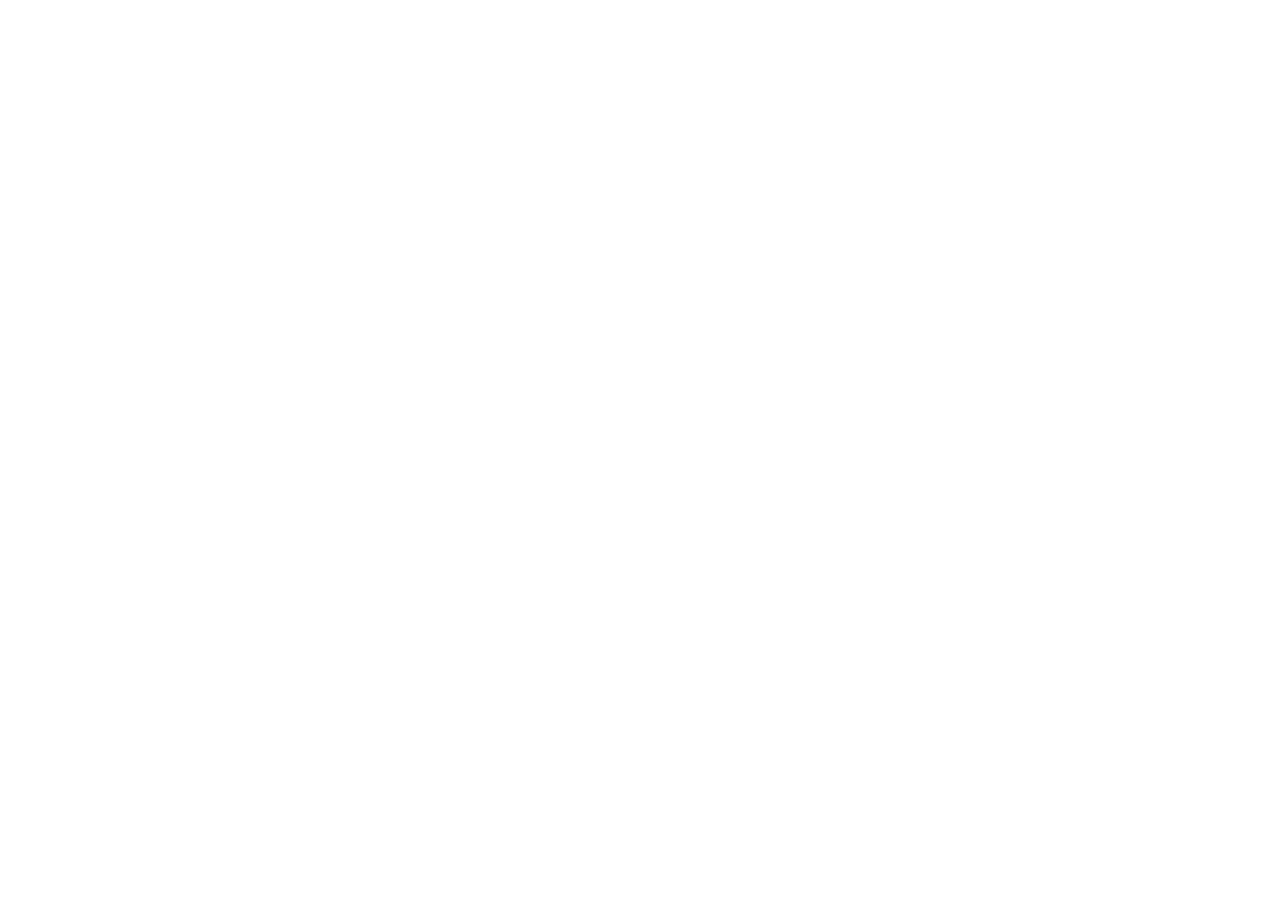
==== blog-client-template/admin/index.html @ f8645425 "Addes files" ====
<html lang="en">
<head>
    <meta charset="UTF-8">
    <meta name="viewport" content="width=device-width, initial-scale=1.0">
    <title>Document</title>
    <link rel="stylesheet" href="css/style.css">
</head>
<body>
    <script src="js/manage-posts.js"></script>
</body>
</html>
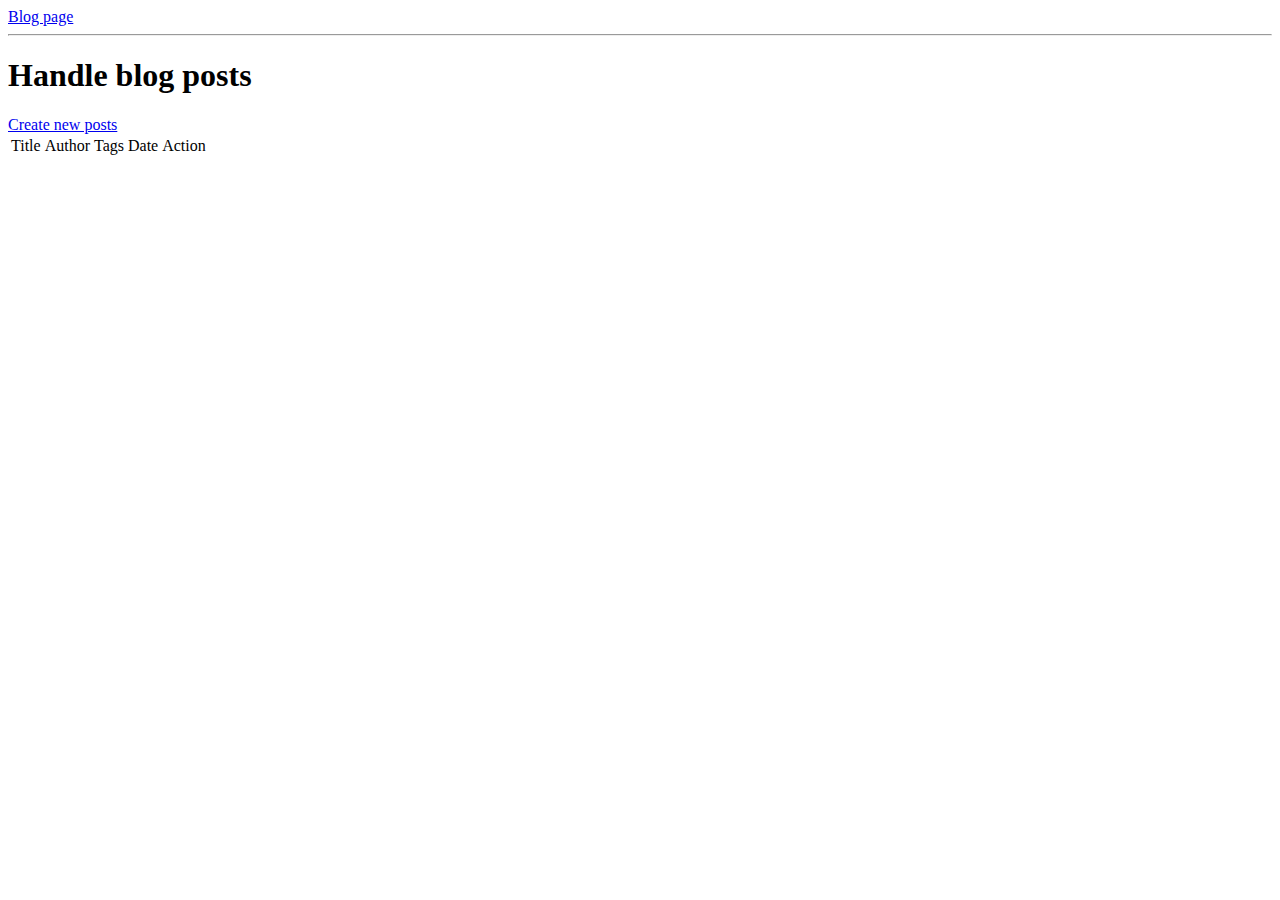
==== commit dcdf23f6: "added some layout admin" ====
--- a/blog-client-template/admin/index.html
+++ b/blog-client-template/admin/index.html
@@ -6,6 +6,23 @@
     <link rel="stylesheet" href="css/style.css">
 </head>
 <body>
+    <div id="main-container">
+
+        <div id="content">
+
+            <a id="blog-page-link" href="../index.html">Blog page</a><br>
+            <hr>
+            <h1>Handle blog posts</h1>
+            <a id="create-post-link" href="create-post.html">Create new posts</a><br>
+            <table id="blog-table">
+            <thead>
+                <tr>
+                    <td>Title</td><td>Author</td><td>Tags</td><td>Date<td>Action</td>
+                </tr>
+            </thead>
+        </table>
+        </div>
+    </div>
     <script src="js/manage-posts.js"></script>
 </body>
 </html>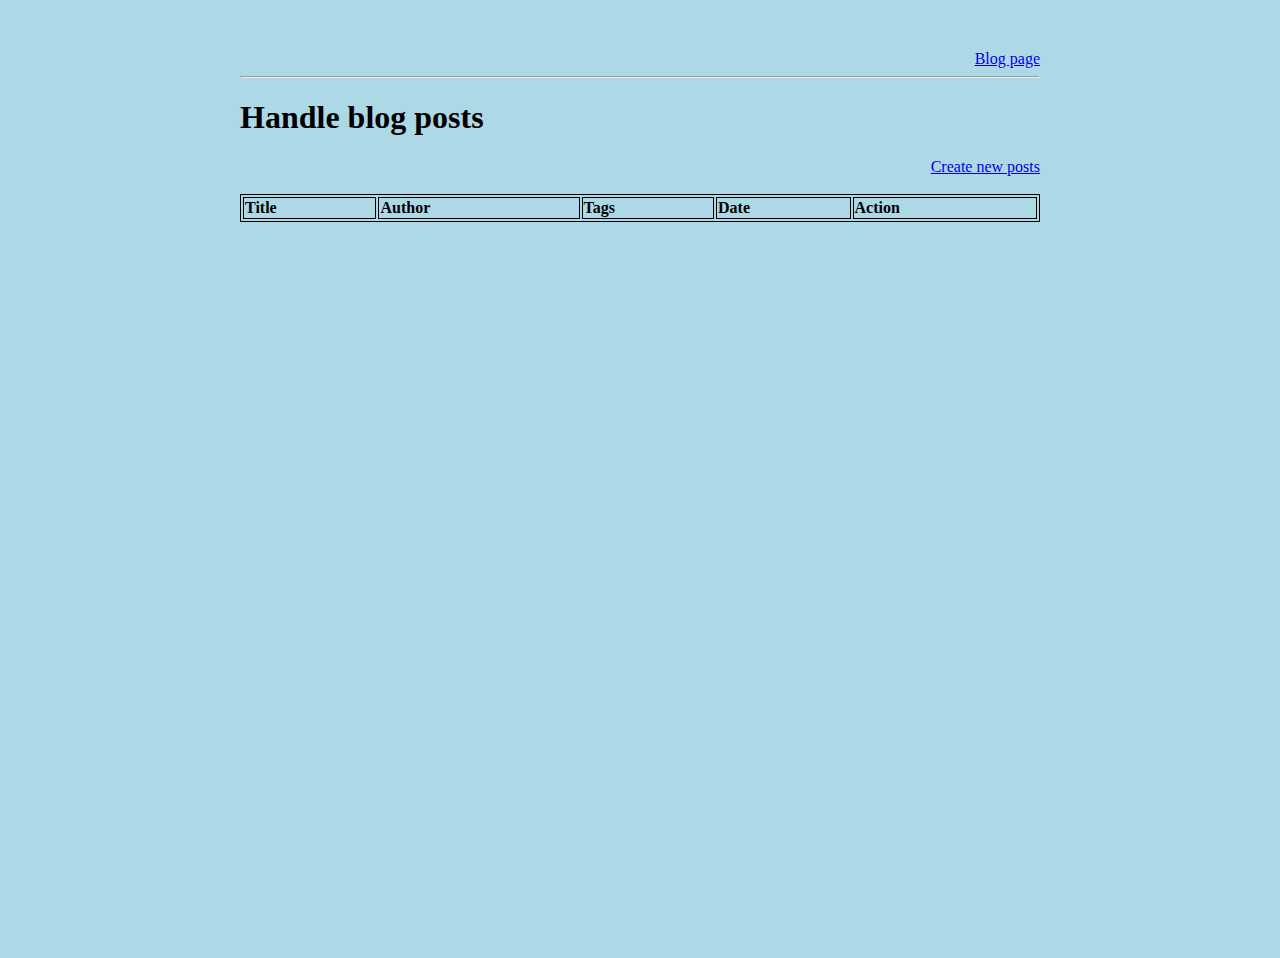
==== commit 7e9794e9: "fetch all posts" ====
--- a/blog-client-template/admin/index.html
+++ b/blog-client-template/admin/index.html
@@ -13,13 +13,16 @@
             <a id="blog-page-link" href="../index.html">Blog page</a><br>
             <hr>
             <h1>Handle blog posts</h1>
-            <a id="create-post-link" href="create-post.html">Create new posts</a><br>
+            <a id="create-post-link" href="create-post.html">Create new posts</a><br><br>
             <table id="blog-table">
             <thead>
                 <tr>
                     <td>Title</td><td>Author</td><td>Tags</td><td>Date<td>Action</td>
                 </tr>
             </thead>
+            <tbody id="table-body">
+
+            </tbody>
         </table>
         </div>
     </div>
--- a/blog-client-template/admin/css/style.css
+++ b/blog-client-template/admin/css/style.css
@@ -0,0 +1,39 @@
+body {
+    background-color: lightblue;
+}
+
+#main-container {
+    width: 100%;
+    height: 100vh;
+}
+
+#content {
+    margin: 50px auto;
+    width:80%;
+    max-width: 800px;
+}
+
+#blog-page-link,
+ #create-post-link {
+    float: right;
+    
+}
+
+table {
+    width: 100%;
+    max-width: 800px;
+    border: 1px solid black;
+} 
+
+td {
+    
+    border: 1px solid black;
+}
+
+thead {
+    font-weight: bold;
+}
+
+#manage-links {
+     text-align: center;
+}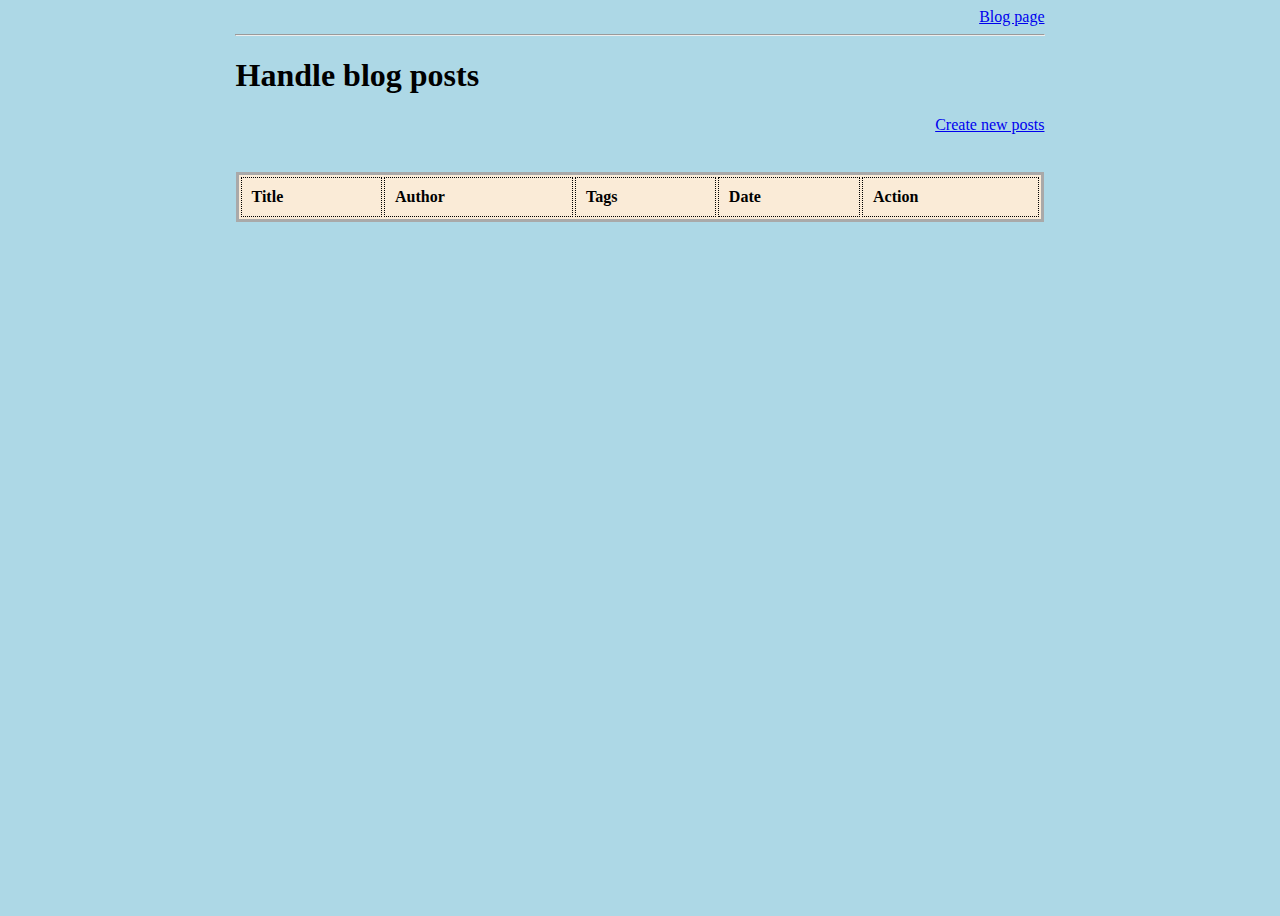
==== commit b5d701c8: "lite styling" ====
--- a/blog-client-template/admin/index.html
+++ b/blog-client-template/admin/index.html
@@ -8,9 +8,9 @@
 <body>
     <div id="main-container">
 
-        <div id="content">
+       
 
-            <a id="blog-page-link" href="../index.html">Blog page</a><br>
+            <a class="blog-page-link" href="../index.html">Blog page</a><br>
             <hr>
             <h1>Handle blog posts</h1>
             <a id="create-post-link" href="create-post.html">Create new posts</a><br><br>
@@ -24,7 +24,7 @@
 
             </tbody>
         </table>
-        </div>
+        
     </div>
     <script src="js/manage-posts.js"></script>
 </body>
--- a/blog-client-template/admin/css/style.css
+++ b/blog-client-template/admin/css/style.css
@@ -3,31 +3,47 @@
 }
 
 #main-container {
-    width: 100%;
+    width: 80%;
     height: 100vh;
+    margin: 0px auto;
 }
 
 #content {
-    margin: 50px auto;
-    width:80%;
-    max-width: 800px;
+   
+    width:100%;
+    margin: 0px auto;
+    
 }
 
-#blog-page-link,
+.blog-page-link,
  #create-post-link {
     float: right;
+   margin-right: 10%;
     
 }
 
 table {
-    width: 100%;
-    max-width: 800px;
-    border: 1px solid black;
+    width: 80%;
+    margin: 20px auto;
+    border: 3px solid darkgray;
+    background-color: antiquewhite;
+    
+    
+
 } 
+
+hr {
+    width: 80%;
+}
+
+h1 {
+    margin-left: 10%;
+}
 
 td {
     
-    border: 1px solid black;
+    border: 1px dotted black;
+    padding: 10px;
 }
 
 thead {
@@ -36,4 +52,34 @@
 
 #manage-links {
      text-align: center;
+}
+
+#create-container {
+    width: 100%;
+    max-width: 800px;
+    margin: 20px auto;
+
+}
+
+#create-post-form {
+    width: 100%;
+    padding: 10px;
+}
+
+input, 
+textarea,
+select {
+    width: 100%;
+    margin-bottom: 10px;
+    border-radius: 5px;
+    border: 1px solid #333;
+}
+
+input,
+select {
+    padding: 10px;
+}
+
+select {
+    height: 150px;
 }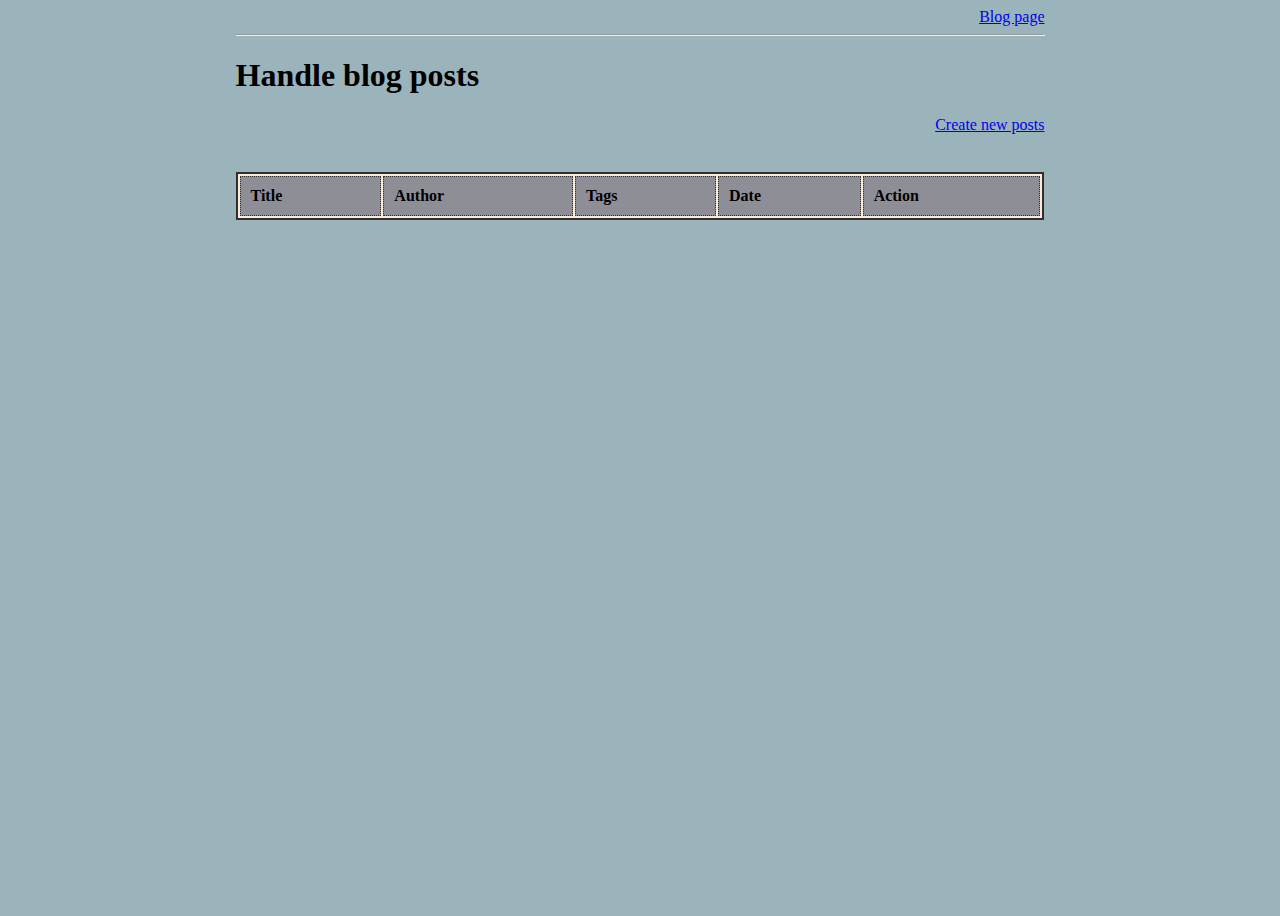
==== commit 8e950440: "Lite sista styling" ====
--- a/blog-client-template/admin/index.html
+++ b/blog-client-template/admin/index.html
@@ -7,22 +7,20 @@
 </head>
 <body>
     <div id="main-container">
+        <a class="blog-page-link" href="../index.html">Blog page</a><br>
+        <hr>
+        <h1>Handle blog posts</h1>
+        <a id="create-post-link" href="create-post.html">Create new posts</a><br><br>
+        <table id="blog-table">
+        <thead>
+            <tr>
+                <td>Title</td><td>Author</td><td>Tags</td><td>Date<td>Action</td>
+            </tr>
+        </thead>
+        <tbody id="table-body">
 
-       
+        </tbody>
 
-            <a class="blog-page-link" href="../index.html">Blog page</a><br>
-            <hr>
-            <h1>Handle blog posts</h1>
-            <a id="create-post-link" href="create-post.html">Create new posts</a><br><br>
-            <table id="blog-table">
-            <thead>
-                <tr>
-                    <td>Title</td><td>Author</td><td>Tags</td><td>Date<td>Action</td>
-                </tr>
-            </thead>
-            <tbody id="table-body">
-
-            </tbody>
         </table>
         
     </div>
--- a/blog-client-template/admin/css/style.css
+++ b/blog-client-template/admin/css/style.css
@@ -1,5 +1,5 @@
 body {
-    background-color: lightblue;
+    background-color: rgb(155, 179, 187);
 }
 
 #main-container {
@@ -8,46 +8,40 @@
     margin: 0px auto;
 }
 
+#main-container > hr {
+    width: 80%;
+}
+
 #content {
-   
     width:100%;
-    margin: 0px auto;
-    
+    margin: 0px auto;   
 }
 
 .blog-page-link,
  #create-post-link {
     float: right;
-   margin-right: 10%;
-    
+    margin-right: 10%; 
 }
 
 table {
     width: 80%;
     margin: 20px auto;
-    border: 3px solid darkgray;
+    border: 2px solid rgb(49, 46, 46);
     background-color: antiquewhite;
-    
-    
-
 } 
-
-hr {
-    width: 80%;
-}
 
 h1 {
     margin-left: 10%;
 }
 
 td {
-    
-    border: 1px dotted black;
-    padding: 10px;
+    border: 1px dotted #333;
+    padding: 10px; 
 }
 
 thead {
     font-weight: bold;
+    background-color: rgb(142, 142, 150);
 }
 
 #manage-links {
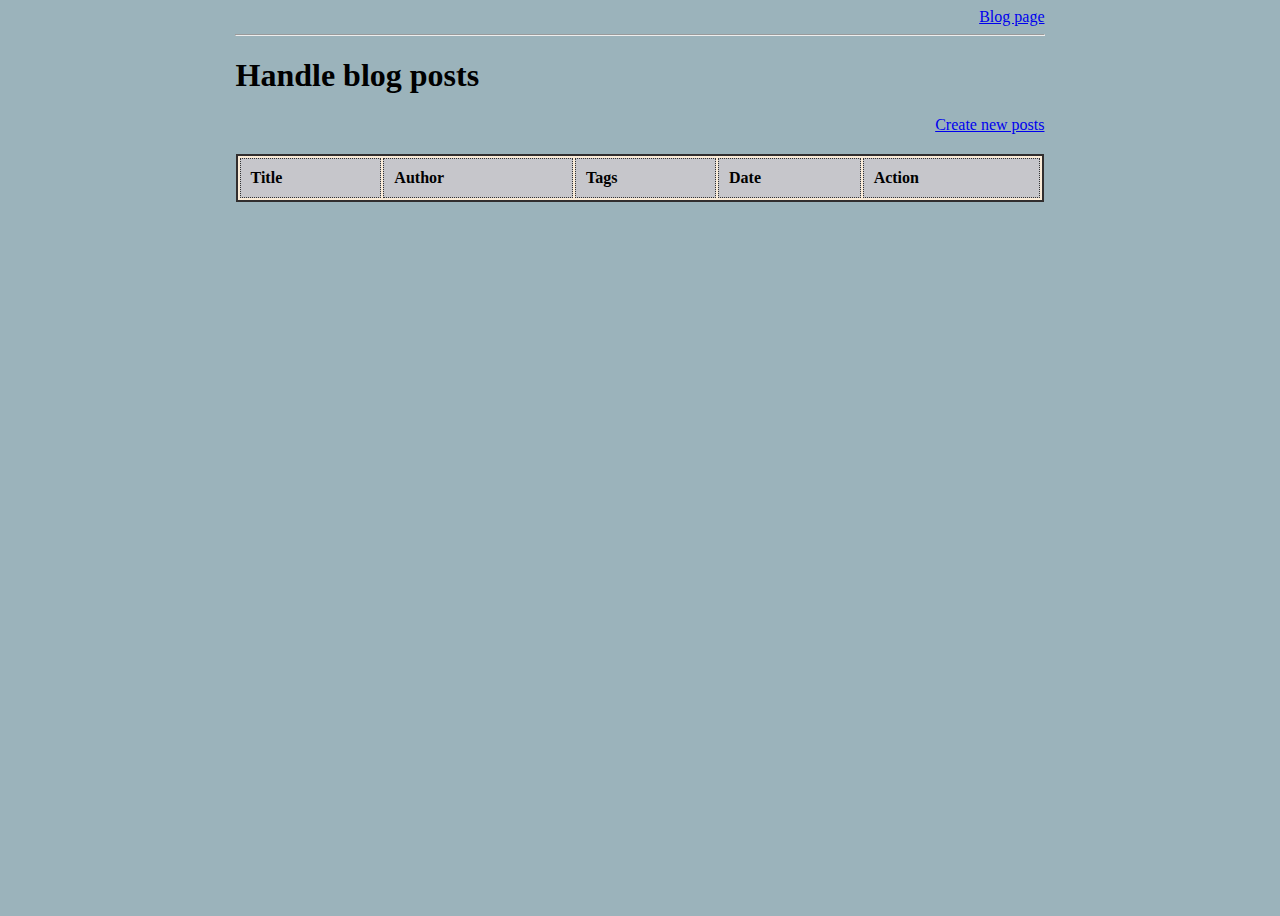
==== commit 5a15d323: "Små justeringar klart" ====
--- a/blog-client-template/admin/index.html
+++ b/blog-client-template/admin/index.html
@@ -10,7 +10,7 @@
         <a class="blog-page-link" href="../index.html">Blog page</a><br>
         <hr>
         <h1>Handle blog posts</h1>
-        <a id="create-post-link" href="create-post.html">Create new posts</a><br><br>
+        <a id="create-post-link" href="create-post.html">Create new posts</a><br>
         <table id="blog-table">
         <thead>
             <tr>
--- a/blog-client-template/admin/css/style.css
+++ b/blog-client-template/admin/css/style.css
@@ -28,6 +28,7 @@
     margin: 20px auto;
     border: 2px solid rgb(49, 46, 46);
     background-color: antiquewhite;
+    
 } 
 
 h1 {
@@ -41,7 +42,7 @@
 
 thead {
     font-weight: bold;
-    background-color: rgb(142, 142, 150);
+    background-color: rgb(198, 198, 203);
 }
 
 #manage-links {
